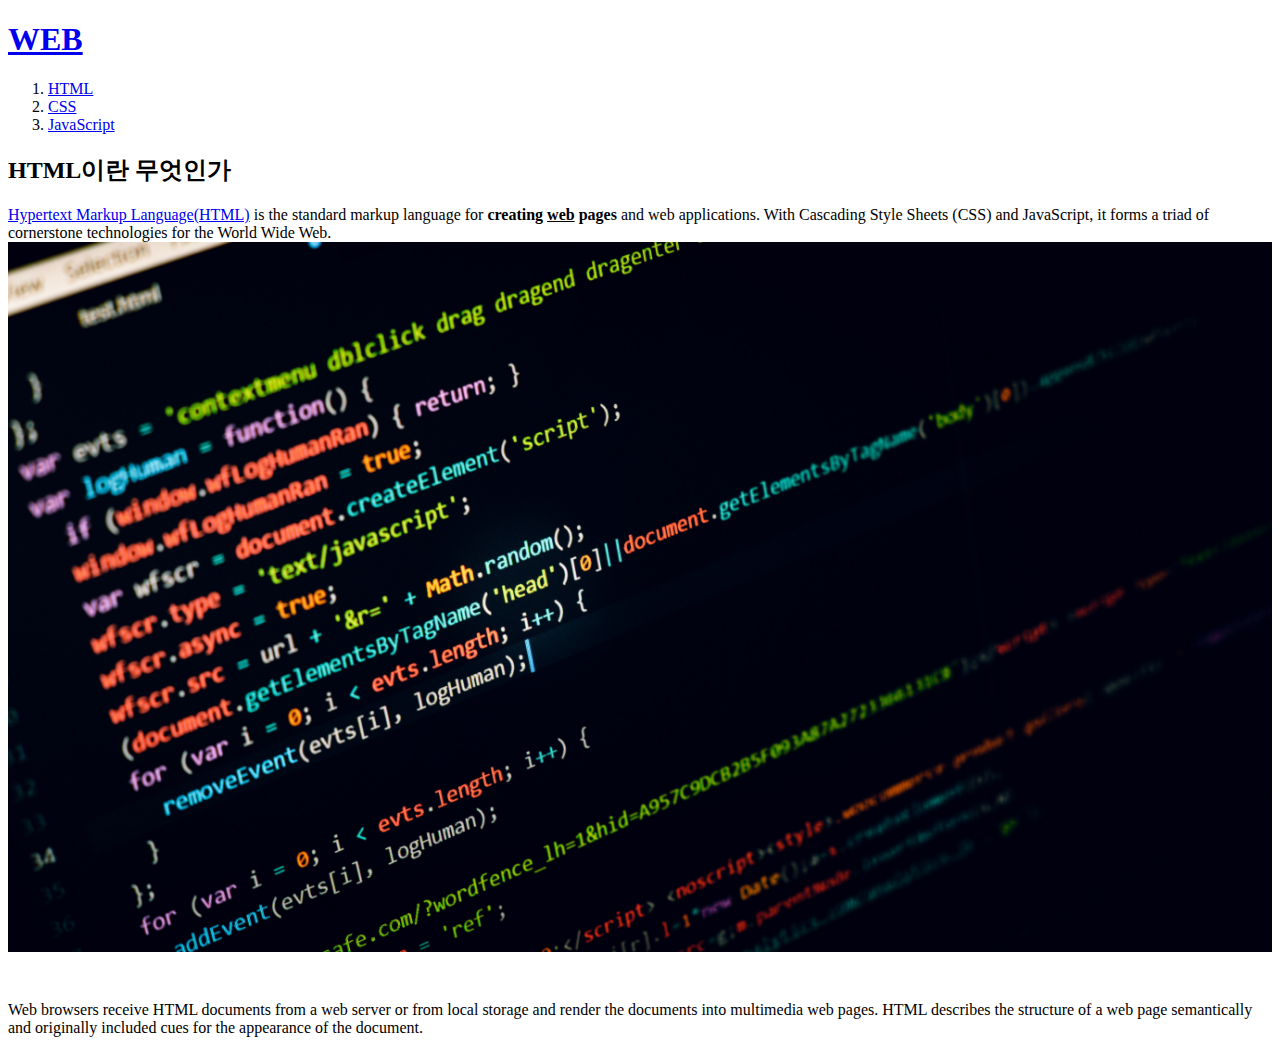
==== 1.html @ 46c27c34 "first version" ====
<!doctype html>
<html>
<head>
  <title>WEB1 - HTML</title>
  <meta charset="utf-8">
</head>
<body>
  <h1><a href="index.html">WEB</a></h1>
  <ol>
    <li><a href="1.html">HTML</a></li>
    <li><a href="2.html">CSS</a></li>
    <li><a href="3.html">JavaScript</a></li>
  </ol>
  <h2>HTML이란 무엇인가</h2>
  <p><a href="https://www.w3.org/TR/html52/" target="_blank" title="html5 specification">Hypertext Markup Language(HTML)</a> is the standard markup language
  for <strong>creating <u>web</u> pages</strong> and web applications.
  With Cascading Style Sheets (CSS) and JavaScript, it forms a triad of
  cornerstone technologies for the World Wide Web.
  <img src="img.jpg" width="100%">
  </p><p style="margin-top:45px;">Web browsers receive HTML documents from a web server or
  from local storage and render the documents into multimedia web pages.
  HTML describes the structure of a web page semantically and
  originally included cues for the appearance of the document.
  </p>
</body>
</html>
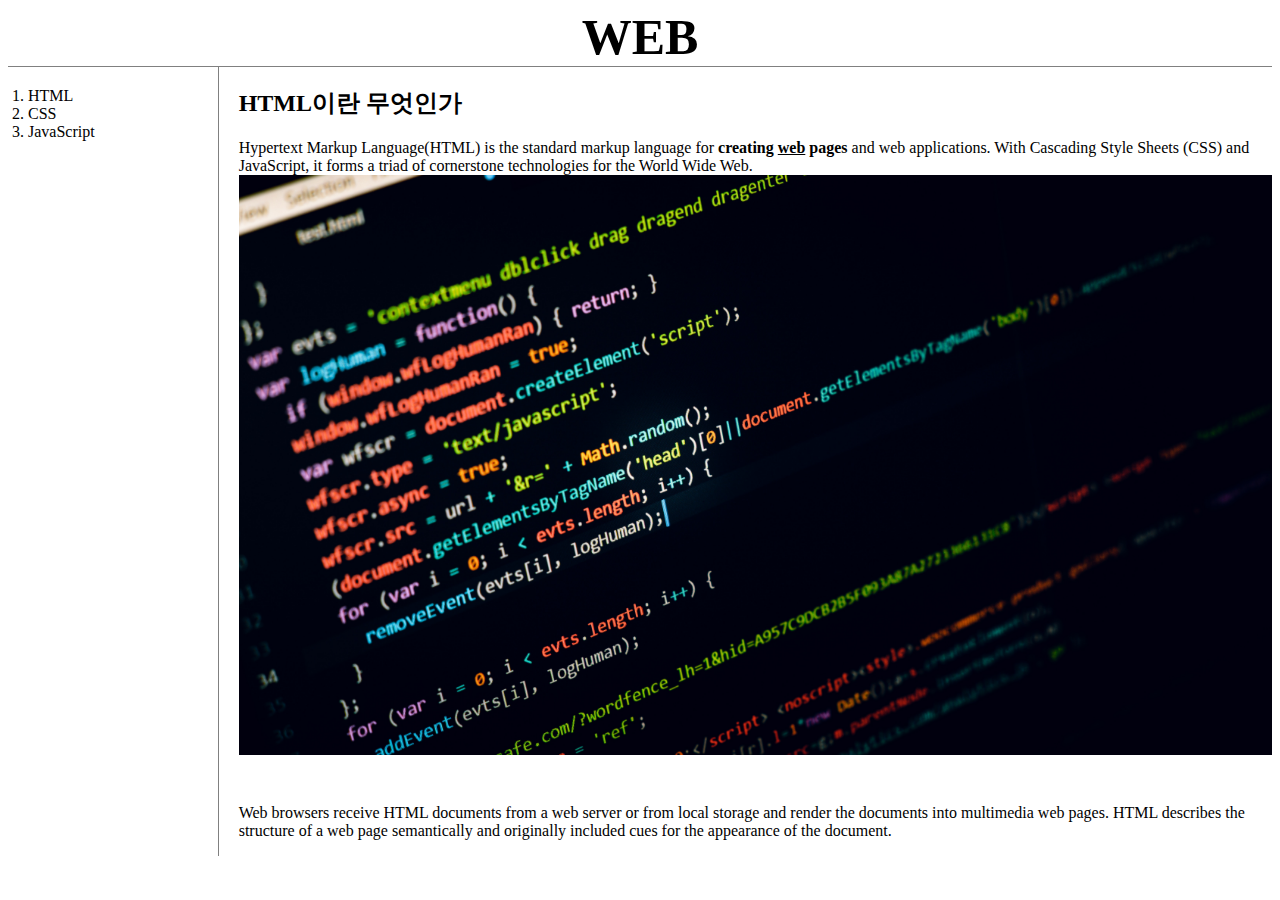
==== commit b7836f23: "learn CSS" ====
--- a/1.html
+++ b/1.html
@@ -3,24 +3,29 @@
 <head>
   <title>WEB1 - HTML</title>
   <meta charset="utf-8">
+  <link rel="stylesheet" href="style.css">
 </head>
 <body>
   <h1><a href="index.html">WEB</a></h1>
-  <ol>
-    <li><a href="1.html">HTML</a></li>
-    <li><a href="2.html">CSS</a></li>
-    <li><a href="3.html">JavaScript</a></li>
-  </ol>
-  <h2>HTML이란 무엇인가</h2>
-  <p><a href="https://www.w3.org/TR/html52/" target="_blank" title="html5 specification">Hypertext Markup Language(HTML)</a> is the standard markup language
-  for <strong>creating <u>web</u> pages</strong> and web applications.
-  With Cascading Style Sheets (CSS) and JavaScript, it forms a triad of
-  cornerstone technologies for the World Wide Web.
-  <img src="img.jpg" width="100%">
-  </p><p style="margin-top:45px;">Web browsers receive HTML documents from a web server or
-  from local storage and render the documents into multimedia web pages.
-  HTML describes the structure of a web page semantically and
-  originally included cues for the appearance of the document.
-  </p>
+  <div id="grid">
+    <ol>
+      <li><a href="1.html">HTML</a></li>
+      <li><a href="2.html">CSS</a></li>
+      <li><a href="3.html">JavaScript</a></li>
+    </ol>
+    <div id="article">
+      <h2>HTML이란 무엇인가</h2>
+      <p><a href="https://www.w3.org/TR/html52/" target="_blank" title="html5 specification">Hypertext Markup Language(HTML)</a> is the standard markup language
+      for <strong>creating <u>web</u> pages</strong> and web applications.
+      With Cascading Style Sheets (CSS) and JavaScript, it forms a triad of
+      cornerstone technologies for the World Wide Web.
+      <img src="img.jpg" width="100%">
+      </p><p style="margin-top:45px;">Web browsers receive HTML documents from a web server or
+      from local storage and render the documents into multimedia web pages.
+      HTML describes the structure of a web page semantically and
+      originally included cues for the appearance of the document.
+      </p>
+    </div>
+  </div>
 </body>
 </html>
--- a/style.css
+++ b/style.css
@@ -0,0 +1,36 @@
+a {
+    color:black;
+    text-decoration: none;
+}
+h1 {
+  font-size: 50px;
+  text-align: center;
+  border-bottom: 1px solid gray;
+  margin: 0;
+}
+
+#grid {
+  display: grid;
+  grid-template-columns: 1fr 5fr;
+}
+#grid ol {
+  margin: 0;
+  padding: 20px;
+  border-right: 1px solid gray;
+}
+#article {
+  padding-left: 20px;
+}
+
+/* screen width < 500px */
+@media(max-width:500px) {
+  #grid {
+    display: block;
+  }
+  #grid ol {
+    border-right: none;
+  }
+  h1 {
+    border-bottom: none;
+  }
+}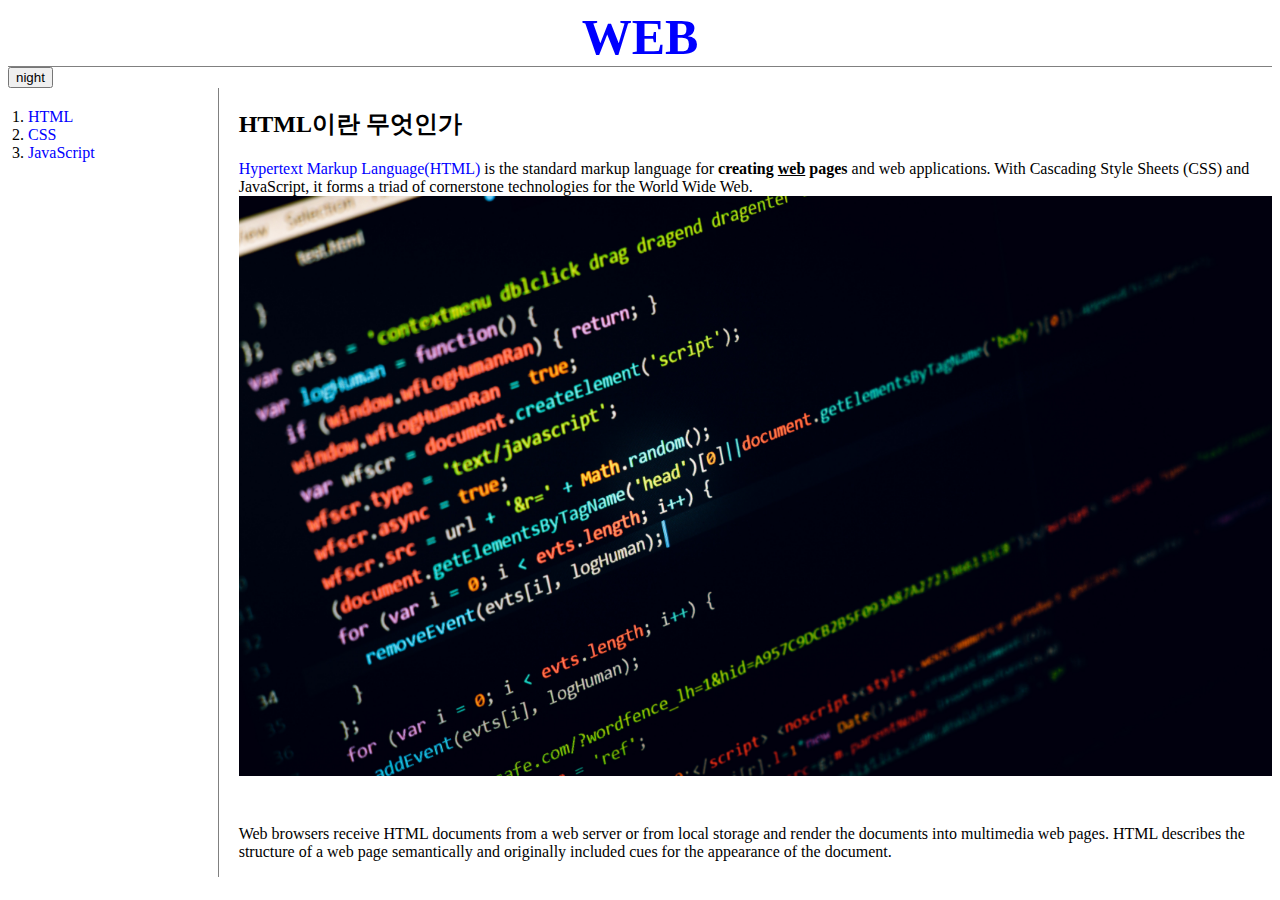
==== commit 00c15a30: "javascript-파일로 쪼개서 정리 정돈하기" ====
--- a/1.html
+++ b/1.html
@@ -4,9 +4,13 @@
   <title>WEB1 - HTML</title>
   <meta charset="utf-8">
   <link rel="stylesheet" href="style.css">
+  <script src="colors.js"></script>
 </head>
 <body>
   <h1><a href="index.html">WEB</a></h1>
+  <input type="button" value="night" onclick="
+    nightDayHandler(this);
+  ">
   <div id="grid">
     <ol>
       <li><a href="1.html">HTML</a></li>
--- a/style.css
+++ b/style.css
@@ -1,5 +1,5 @@
 a {
-    color:black;
+    color:blue;
     text-decoration: none;
 }
 h1 {
